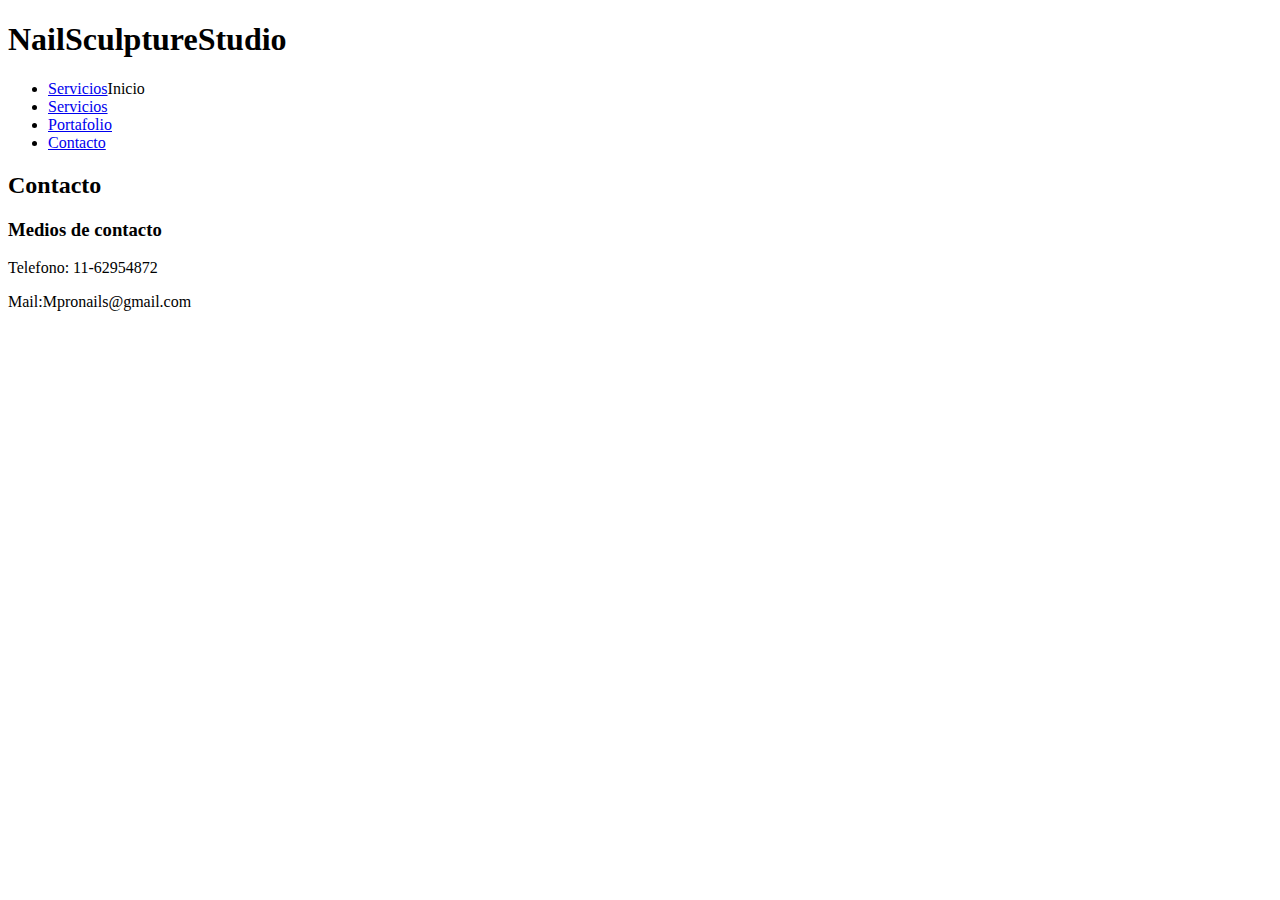
==== contacto.html @ c38ec103 "Correcion del 10/04/24 con los cambios" ====
<!DOCTYPE html>
<html lang="es">
<head>
    <meta charset="UTF-8">
    <meta name="viewport" content="width=device-width, initial-scale=1.0">
    <title>NailSculptureStudio-Contacto</title>
</head>
<body>
    <header>
        <h1>NailSculptureStudio</h1>
        <nav>
            <ul>
                <li><a href="index.html">Servicios</a>Inicio</li>
                <li><a href="servicios.html">Servicios</a></li>
                <li><a href="portafolio.html">Portafolio</a></li>
                <li><a href="contacto.html">Contacto</a></li>
            </ul>
        </nav>
    </header>
    <main>
        <h2>Contacto</h2>
        <h3>Medios de contacto</h3>
        <p>Telefono: 11-62954872</p>
        <p>Mail:Mpronails@gmail.com</p>
    </main>
</header>
</body>
</html>
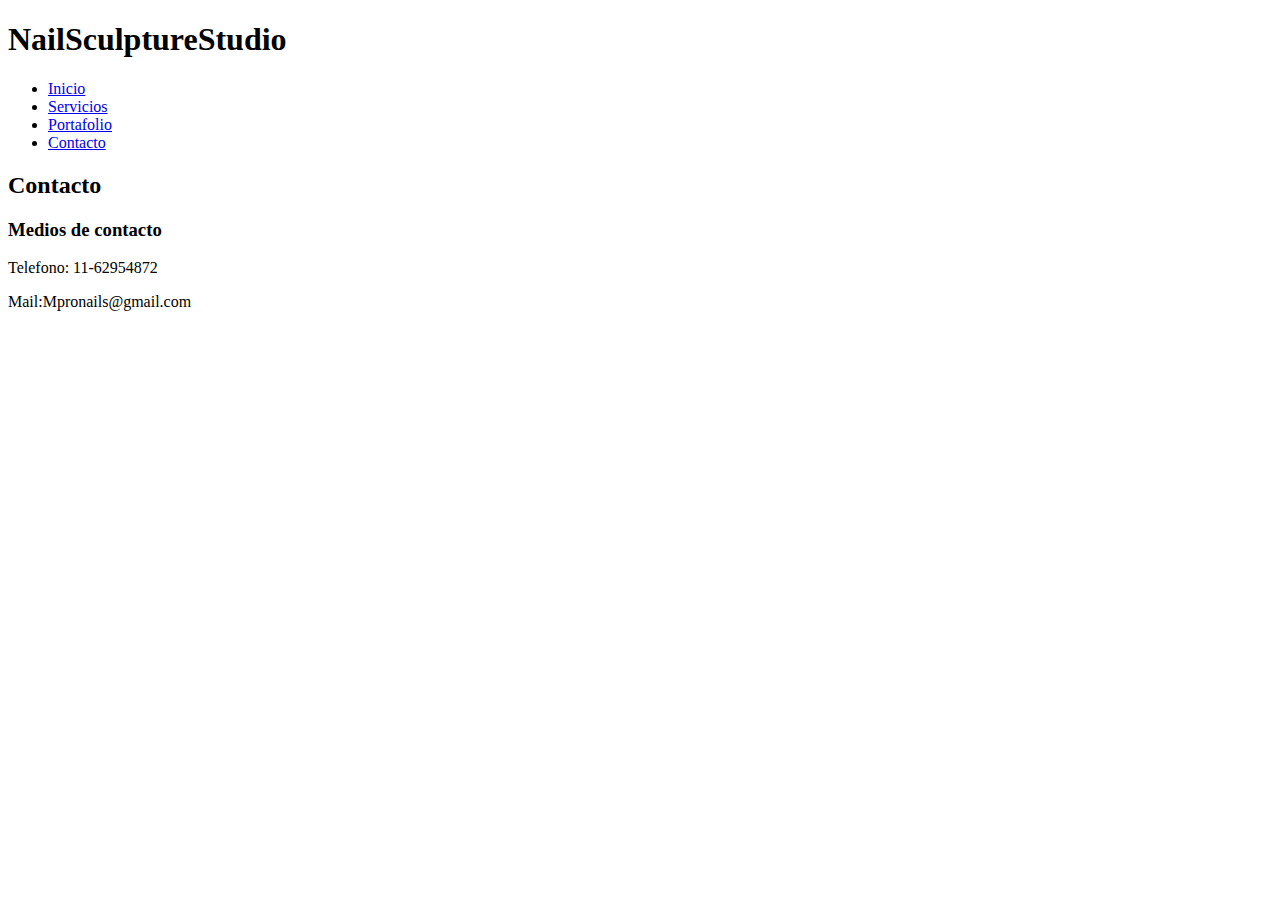
==== commit 3db1df4e: "Add files via upload" ====
--- a/contacto.html
+++ b/contacto.html
@@ -10,7 +10,7 @@
         <h1>NailSculptureStudio</h1>
         <nav>
             <ul>
-                <li><a href="index.html">Servicios</a>Inicio</li>
+                <li><a href="index.html">Inicio</a></li>
                 <li><a href="servicios.html">Servicios</a></li>
                 <li><a href="portafolio.html">Portafolio</a></li>
                 <li><a href="contacto.html">Contacto</a></li>
